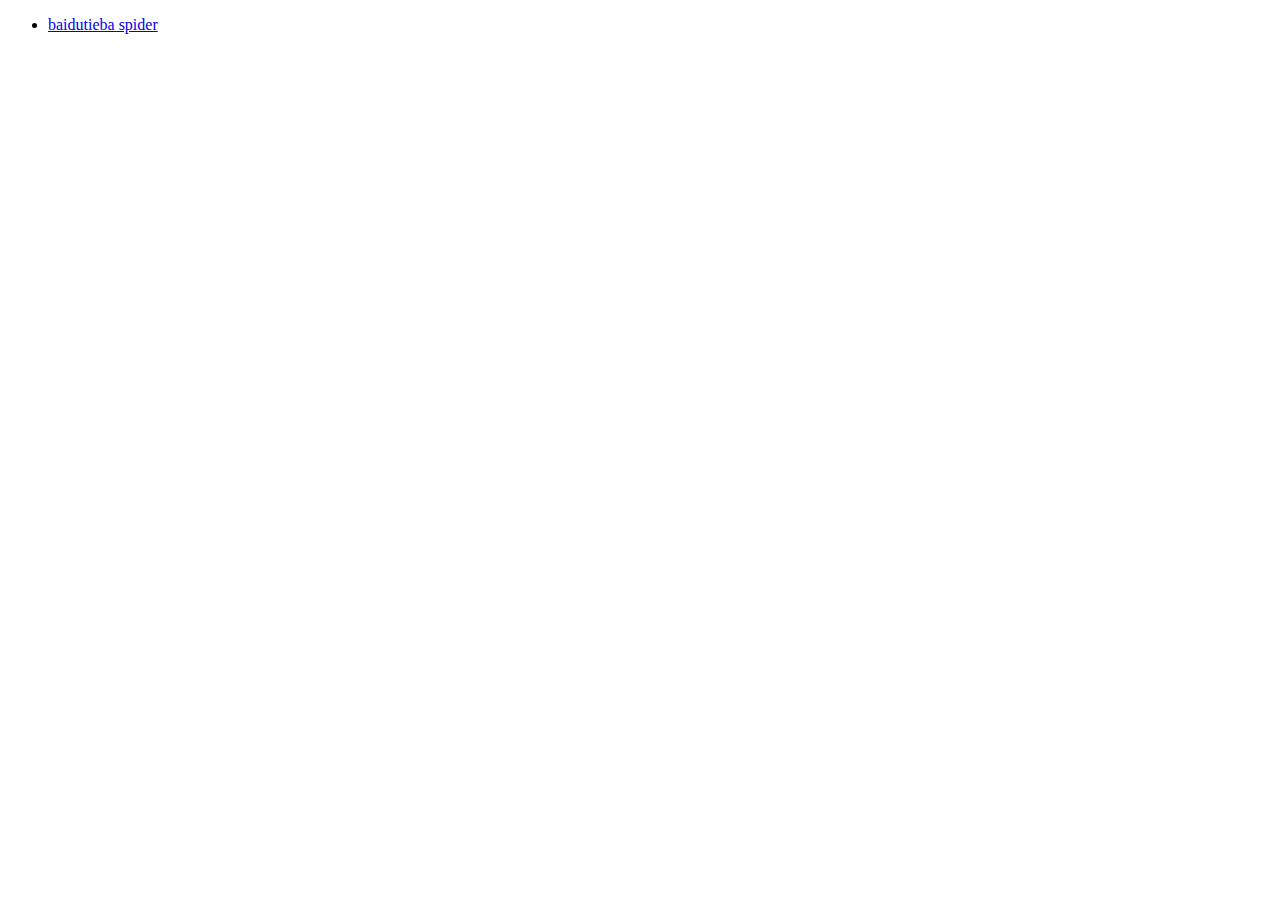
==== app-manager/app-manager-web/src/main/resources/templates/index.html @ fd5ee3af "modify" ====
<!DOCTYPE html>
<html>
<head>
<meta charset="UTF-8" />
<title>index page</title>
</head>
<body>
	<div>
		<ul>
			<li><a href='/spider/baiduTieba'>baidutieba spider</a></li>
		</ul>
	</div>
</body>
</html>
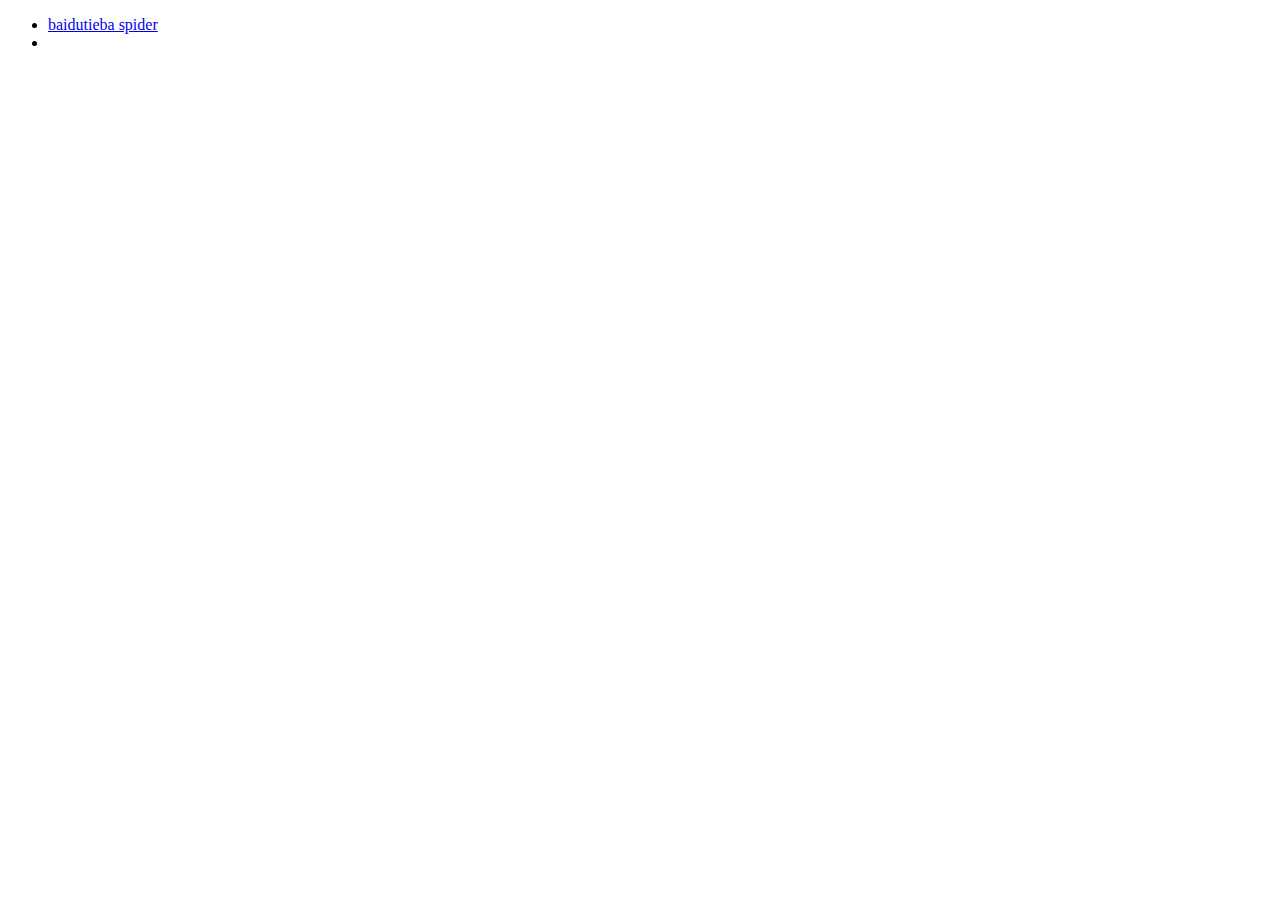
==== commit b2d0321d: "modify" ====
--- a/app-manager/app-manager-web/src/main/resources/templates/index.html
+++ b/app-manager/app-manager-web/src/main/resources/templates/index.html
@@ -8,6 +8,7 @@
 	<div>
 		<ul>
 			<li><a href='/spider/baiduTieba'>baidutieba spider</a></li>
+			<li><a href='/you-get-ffmpeg/index'></a></li>
 		</ul>
 	</div>
 </body>
